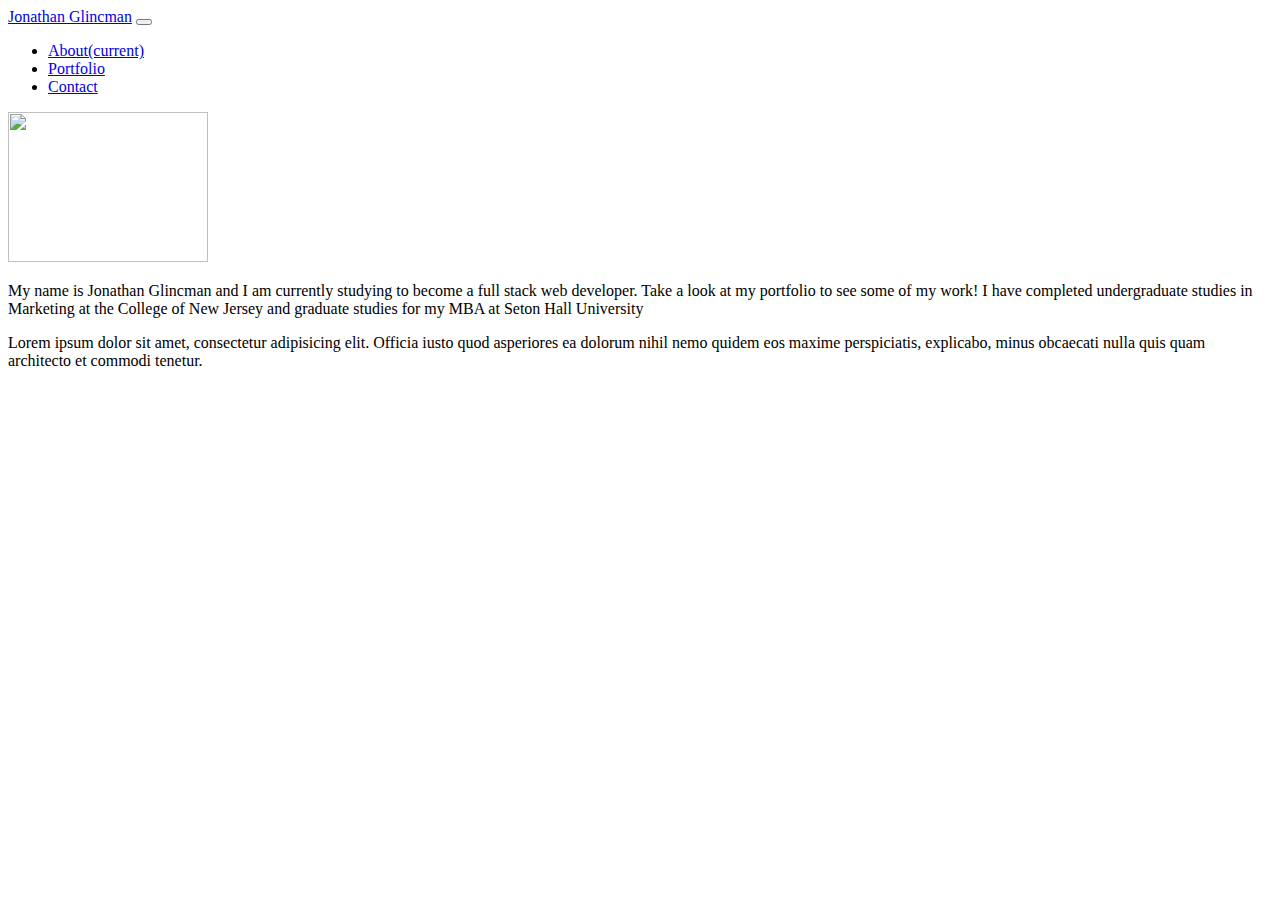
==== index.html @ 38802057 "initial commit" ====
<!DOCTYPE html>
<html>
<head>
  <meta charset="utf-8" />
  <meta http-equiv="X-UA-Compatible" content="IE=edge">
  <title>Portfolio</title>
  <meta name="viewport" content="width=device-width, initial-scale=1">
  <link rel="stylesheet" type="text/css" media="screen" href="main.css" />
  <script src="main.js"></script>


  <link rel="stylesheet" href="https://stackpath.bootstrapcdn.com/bootstrap/4.1.1/css/bootstrap.min.css" integrity="sha384-WskhaSGFgHYWDcbwN70/dfYBj47jz9qbsMId/iRN3ewGhXQFZCSftd1LZCfmhktB" crossorigin="anonymous">

  <script src="https://code.jquery.com/jquery-3.3.1.slim.min.js" integrity="sha384-q8i/X+965DzO0rT7abK41JStQIAqVgRVzpbzo5smXKp4YfRvH+8abtTE1Pi6jizo" crossorigin="anonymous"></script>
  <script src="https://cdnjs.cloudflare.com/ajax/libs/popper.js/1.14.3/umd/popper.min.js" integrity="sha384-ZMP7rVo3mIykV+2+9J3UJ46jBk0WLaUAdn689aCwoqbBJiSnjAK/l8WvCWPIPm49" crossorigin="anonymous"></script>
  <script src="https://stackpath.bootstrapcdn.com/bootstrap/4.1.1/js/bootstrap.min.js" integrity="sha384-smHYKdLADwkXOn1EmN1qk/HfnUcbVRZyYmZ4qpPea6sjB/pTJ0euyQp0Mk8ck+5T" crossorigin="anonymous"></script>

  <link rel="stylesheet" type="text/css" href="../../Desktop/Bootstrap-Portfolio/Assets/CSS/style.css">

</head>

  <body background="assets/images/background.png">

    <div class="container">
      <header>
      <nav class="navbar navbar-expand-md navbar-light ml-auto">
        <a class="navbar-brand text-white" href="#">Jonathan Glincman</a>
        <button class="navbar-toggler" type="button" data-toggle="collapse" data-target="#navbarNav" aria-controls="navbarNav" aria-expanded="false" aria-label="Toggle navigation">
          <span class="navbar-toggler-icon"></span>
        </button>

        <div class="collapse navbar-collapse" id="navbarNav">
          <ul class="navbar-nav ml-auto">
            <li class="nav-item active">
              <a class="nav-link" href="index.html">About<span class="sr-only">(current)</span></a>
            </li>
            <li class="nav-item">
              <a class="nav-link" href="portfolio.html">Portfolio</a>
            </li>
            <li class="nav-item">
              <a class="nav-link" href="contact.html">Contact</a>
            </li>
          </ul>
        </div>
      </nav>
    </header>

      
    </div>

<div class="container content">
  <div class="row">
    <div class="col-sm-8 content-left">
      <img class="pic-bio" src="../../Desktop/Bootstrap-Portfolio/Assets/Images/pic.jpg" width="200" height="150">
      <p>My name is Jonathan Glincman and I am currently studying to become a full stack web developer.  Take a look at my portfolio to see some of my work!  I have completed undergraduate studies in Marketing at the College of New Jersey and graduate studies for my MBA at Seton Hall University</p>

      <p>Lorem ipsum dolor sit amet, consectetur adipisicing elit. Officia iusto quod asperiores ea dolorum nihil nemo quidem eos maxime perspiciatis, explicabo, minus obcaecati nulla quis quam architecto et commodi tenetur.</p>
    </div>
    <div class="col-4"></div>
  </div>
</div>

  </body>
  </html>
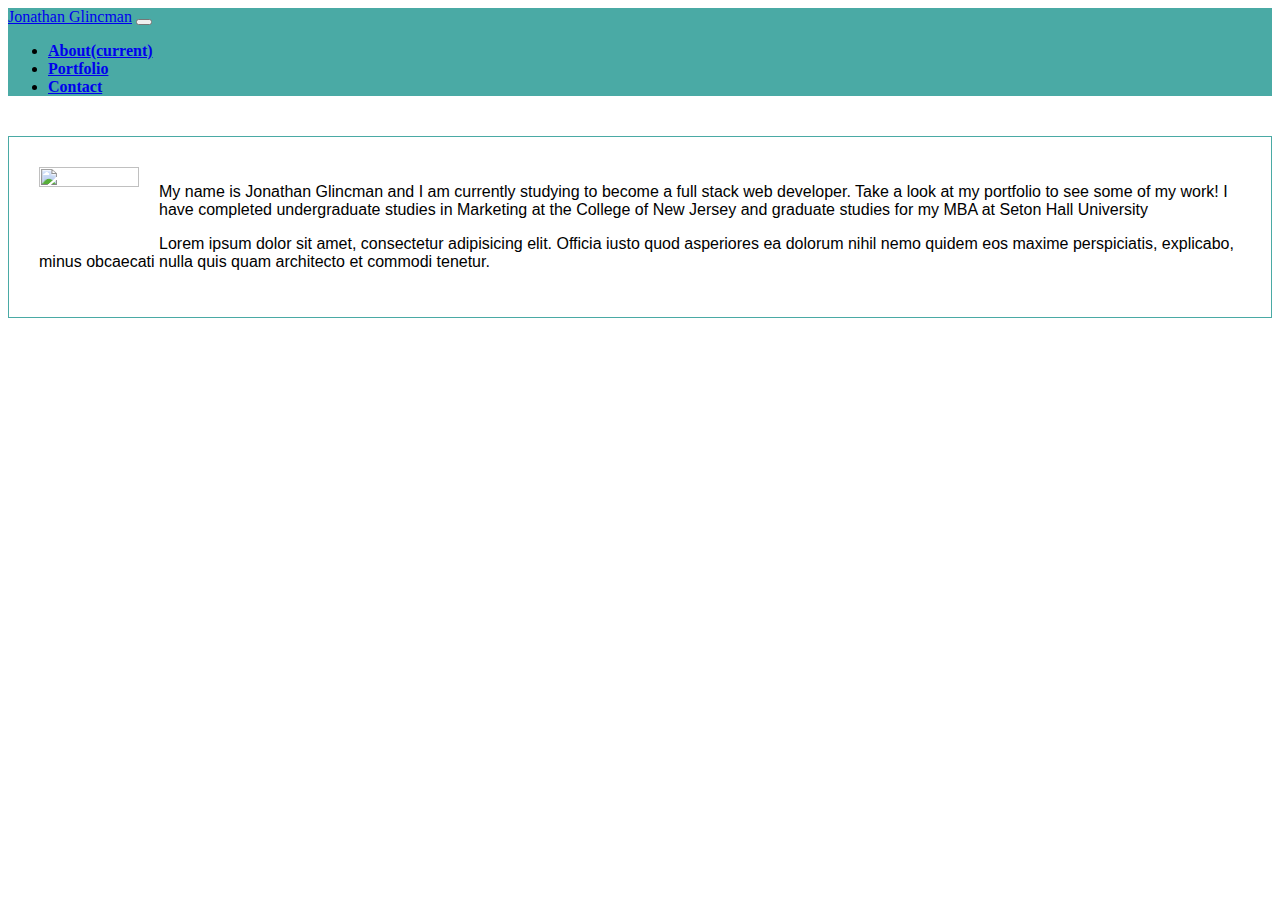
==== commit b0ca0a04: "second commit" ====
--- a/index.html
+++ b/index.html
@@ -15,7 +15,7 @@
   <script src="https://cdnjs.cloudflare.com/ajax/libs/popper.js/1.14.3/umd/popper.min.js" integrity="sha384-ZMP7rVo3mIykV+2+9J3UJ46jBk0WLaUAdn689aCwoqbBJiSnjAK/l8WvCWPIPm49" crossorigin="anonymous"></script>
   <script src="https://stackpath.bootstrapcdn.com/bootstrap/4.1.1/js/bootstrap.min.js" integrity="sha384-smHYKdLADwkXOn1EmN1qk/HfnUcbVRZyYmZ4qpPea6sjB/pTJ0euyQp0Mk8ck+5T" crossorigin="anonymous"></script>
 
-  <link rel="stylesheet" type="text/css" href="../../Desktop/Bootstrap-Portfolio/Assets/CSS/style.css">
+  <link rel="stylesheet" type="text/css" href="./Assets/CSS/style.css">
 
 </head>
 
--- a/Assets/CSS/style.css
+++ b/Assets/CSS/style.css
@@ -0,0 +1,49 @@
+html, body{
+	height: 100%
+	width:100%;
+	background-repeat: no-repeat;
+	background-size: cover;
+}
+
+.navbar {
+	background-color: #4aaaa5;
+}
+
+ul {
+	font-weight: bold;
+}
+
+h1, h2, h3 {
+	font-family: "Georgia";
+
+}
+
+p {
+	font-family: "Helvetica";
+}
+
+.content {
+	//border: 1px #4aaaa5;
+}
+
+.content-left {
+	padding: 30px;
+	margin-top: 40px;
+	border: 1px solid #4aaaa5;
+}
+
+.pic-bio {
+	width: 100%;
+	height: auto;
+	margin-right: 20px;
+}
+
+@media screen and (min-width: 501px) {
+  .pic-bio {
+		
+		width: 100px;
+		float: left;
+	}
+}
+
+
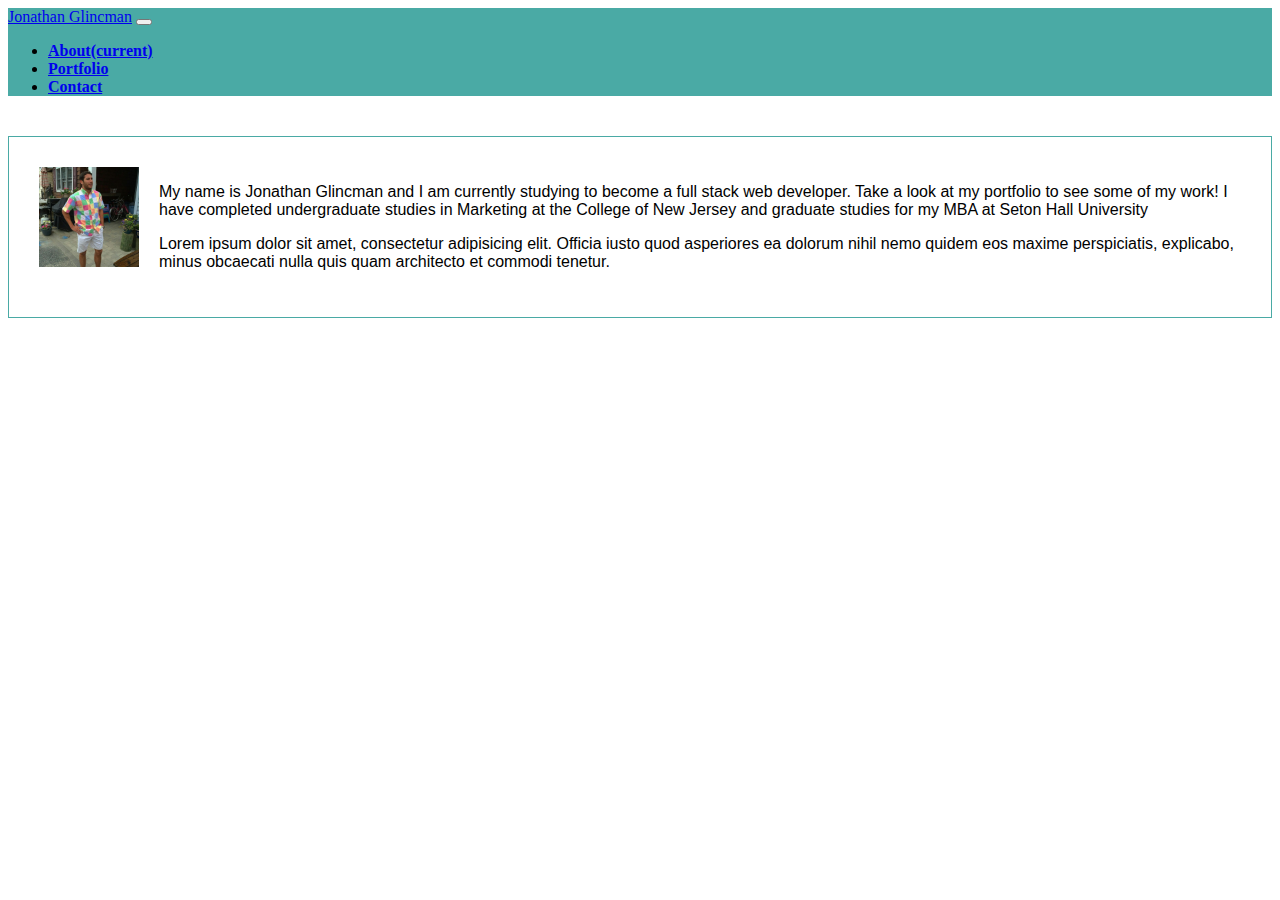
==== commit b4d18772: "saved commit" ====
--- a/index.html
+++ b/index.html
@@ -51,7 +51,7 @@
 <div class="container content">
   <div class="row">
     <div class="col-sm-8 content-left">
-      <img class="pic-bio" src="../../Desktop/Bootstrap-Portfolio/Assets/Images/pic.jpg" width="200" height="150">
+      <img class="pic-bio" src="./Assets/Images/pic.jpg" width="200" height="150">
       <p>My name is Jonathan Glincman and I am currently studying to become a full stack web developer.  Take a look at my portfolio to see some of my work!  I have completed undergraduate studies in Marketing at the College of New Jersey and graduate studies for my MBA at Seton Hall University</p>
 
       <p>Lorem ipsum dolor sit amet, consectetur adipisicing elit. Officia iusto quod asperiores ea dolorum nihil nemo quidem eos maxime perspiciatis, explicabo, minus obcaecati nulla quis quam architecto et commodi tenetur.</p>
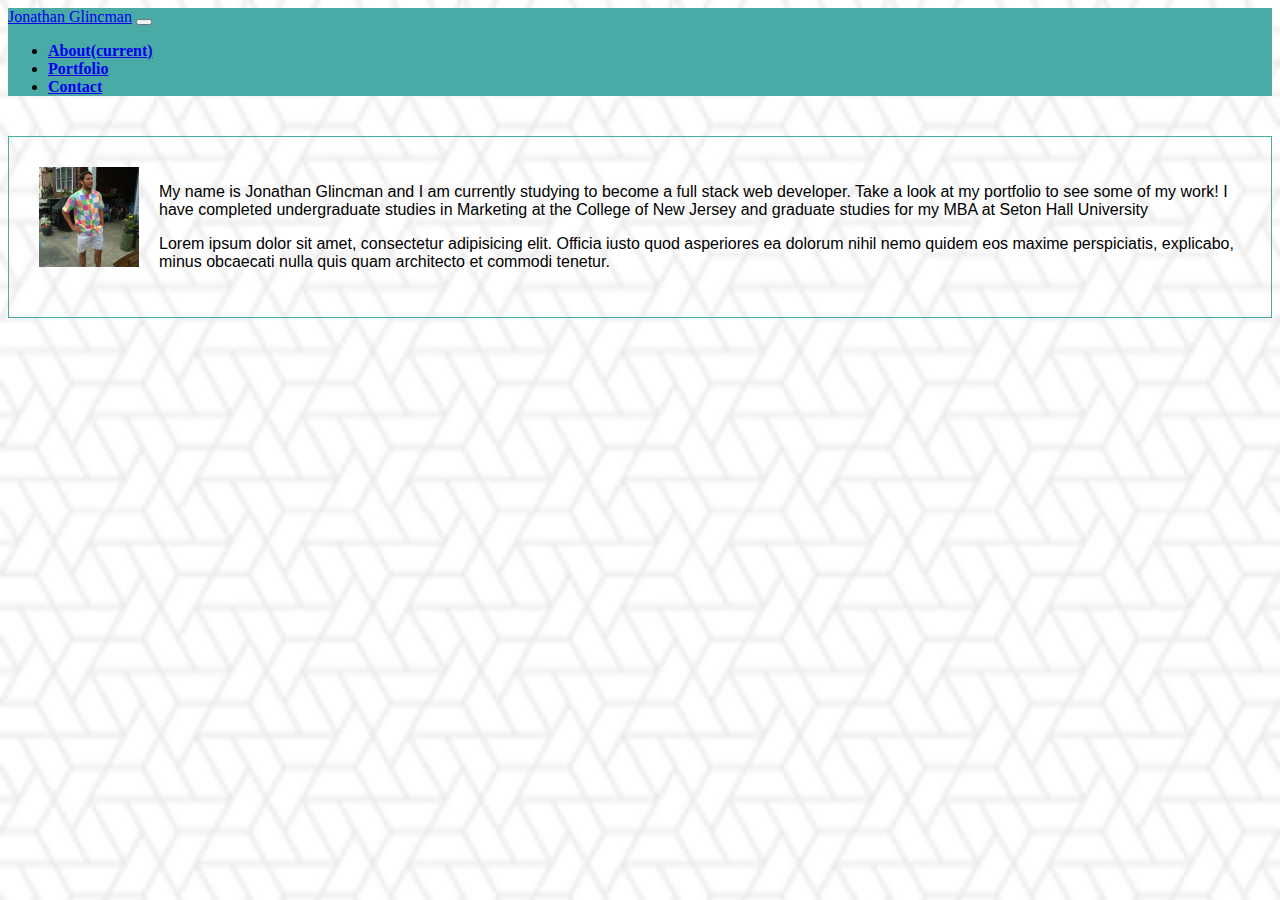
==== commit 8c6572eb: "d" ====
--- a/index.html
+++ b/index.html
@@ -19,7 +19,7 @@
 
 </head>
 
-  <body background="assets/images/background.png">
+  <body background="Assets/Images/background.png">
 
     <div class="container">
       <header>
@@ -51,7 +51,7 @@
 <div class="container content">
   <div class="row">
     <div class="col-sm-8 content-left">
-      <img class="pic-bio" src="./Assets/Images/pic.jpg" width="200" height="150">
+      <img class="pic-bio" src="Assets/Images/pic.jpg" width="200" height="150">
       <p>My name is Jonathan Glincman and I am currently studying to become a full stack web developer.  Take a look at my portfolio to see some of my work!  I have completed undergraduate studies in Marketing at the College of New Jersey and graduate studies for my MBA at Seton Hall University</p>
 
       <p>Lorem ipsum dolor sit amet, consectetur adipisicing elit. Officia iusto quod asperiores ea dolorum nihil nemo quidem eos maxime perspiciatis, explicabo, minus obcaecati nulla quis quam architecto et commodi tenetur.</p>
